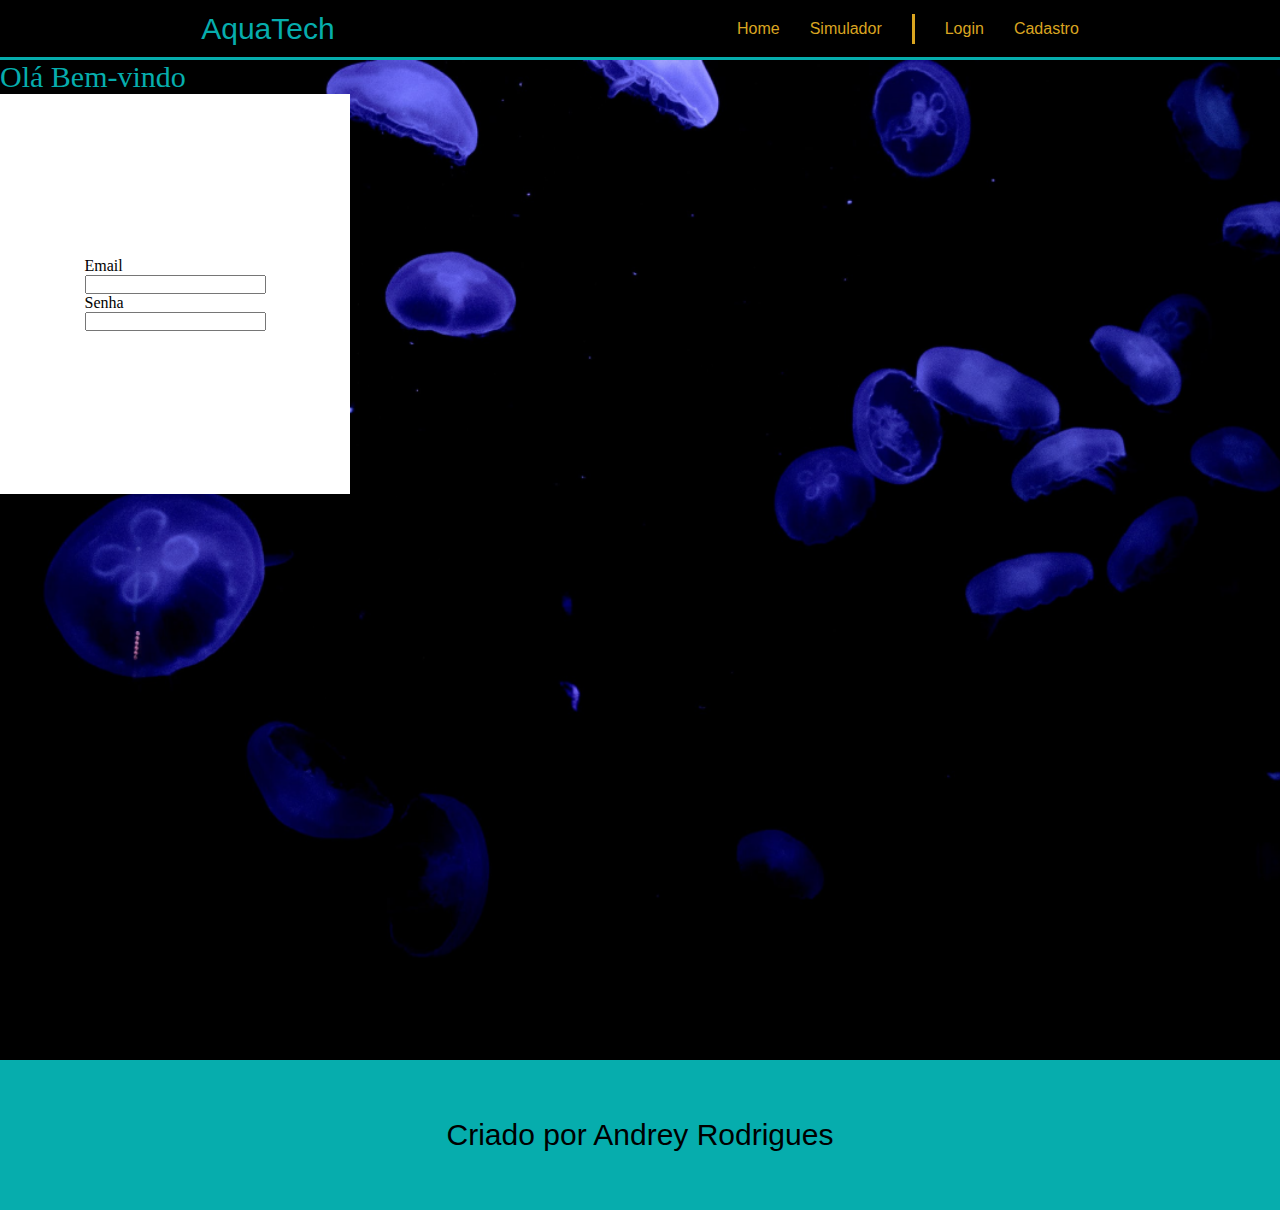
==== login/login.html @ 5e151b9c "update" ====
<!DOCTYPE html>
<html lang="en">
<head>
    <meta charset="UTF-8">
    <meta http-equiv="X-UA-Compatible" content="IE=edge">
    <meta name="viewport" content="width=device-width, initial-scale=1.0">
    <link rel="stylesheet" href="../styles.css">
    <link rel="stylesheet" href="login.css">
    <link rel="shortcut icon" href="imgs/favicon2.ico" type="image/x-icon">
    <title>AquaTech</title>
</head>
<body>
    <div class="navbar">
        <p class="title">AquaTech</p>
        <div class="options">
            <a href="../index.html">Home</a>
            <a href="">Simulador</a>
            <div class="divisor"></div>
            <a href="">Login</a>
            <a href="">Cadastro</a>
        </div>
    </div>
    <div class="background">
        <div class="login">
            <p class="title">Olá Bem-vindo</p>
            <div class="contInput">
                <div class="divInput">
                    <p>Email</p>
                    <input type="text">
                </div>
                <div class="divInput">
                    <p>Senha</p>
                    <input type="password">
                </div>
            </div>
        </div>
    </div>
    <div class="footer">
        <p>Criado por Andrey Rodrigues</p>
    </div>
</body>
</html>
---- styles.css ----
*{
    box-sizing: border-box;
    margin: 0;
    padding: 0;
}

body{
    background-color: black;
}
.navbar{
    display: flex;
    width: 100%;
    height: 60px;
    flex-direction: row;
    justify-content: space-around;
    align-items: center;
    background-color: black;
    border-bottom: 3px solid rgb(6, 173, 173);
    font-family: Arial;
}

.title{
    font-size: 30px;
    color: rgb(6, 173, 173);
}

.options{
    display: flex;
    flex-direction: row;
    gap: 30px;
    align-items: center;
}
.options > a {
    color: goldenrod;
    text-decoration: none;
}

.divisor{
    width: 3px;
    height: 30px;
    background: goldenrod;
}

.background{
    width: 100%;
    height: 1000px;
    background-image: url("imgs/bg-jelly-fish.png");
    background-repeat: no-repeat;
    background-size: cover;
}

.idealArea{
    display: flex;
    width: 100%;
    height: 50%;
    justify-content: center;
    align-items: center;
}

.ideal{
    text-align: justify;
    font-size: 70px;
    font-family: arial;
    color: white;
}

.emphasis{
    color: rgb(6, 173, 173);;
}

.cardsArea{
    display: flex;
    width: 100%;
    justify-content: space-evenly;
    align-items: center;
    padding: 100px 20px;
}

.card{
    position: relative;
    display: flex;
    justify-content: center;
    width: 300px;
    background-color: white;
    border-radius: 30px;
    border: 10px solid black;
    padding: 10px;
    box-shadow: 0px 0px 100px -20px rgba(255, 255, 255, 0.24);
}

.card > img{
    position: absolute;
    width: 100px;
    height: 100px;
    top: -50px;
}

.card > p{
    font-size: 22px;
    font-family: Arial;
    text-align: justify;
    margin-top: 60px;
}

.footer{
    display: flex;
    background: rgb(6, 173, 173);
    width: 100%;
    height: 150px;
    justify-content: center;
    align-items: center;
}

.footer > p{
    font-size: 30px;
    font-family: Arial, Helvetica, sans-serif;
}
---- login/login.css ----
.contInput{
    display: flex;
    background: white;
    width: 350px;
    height: 400px;
    justify-content: center;
    align-items: center;
    flex-direction: column;
}

.divInput{
}
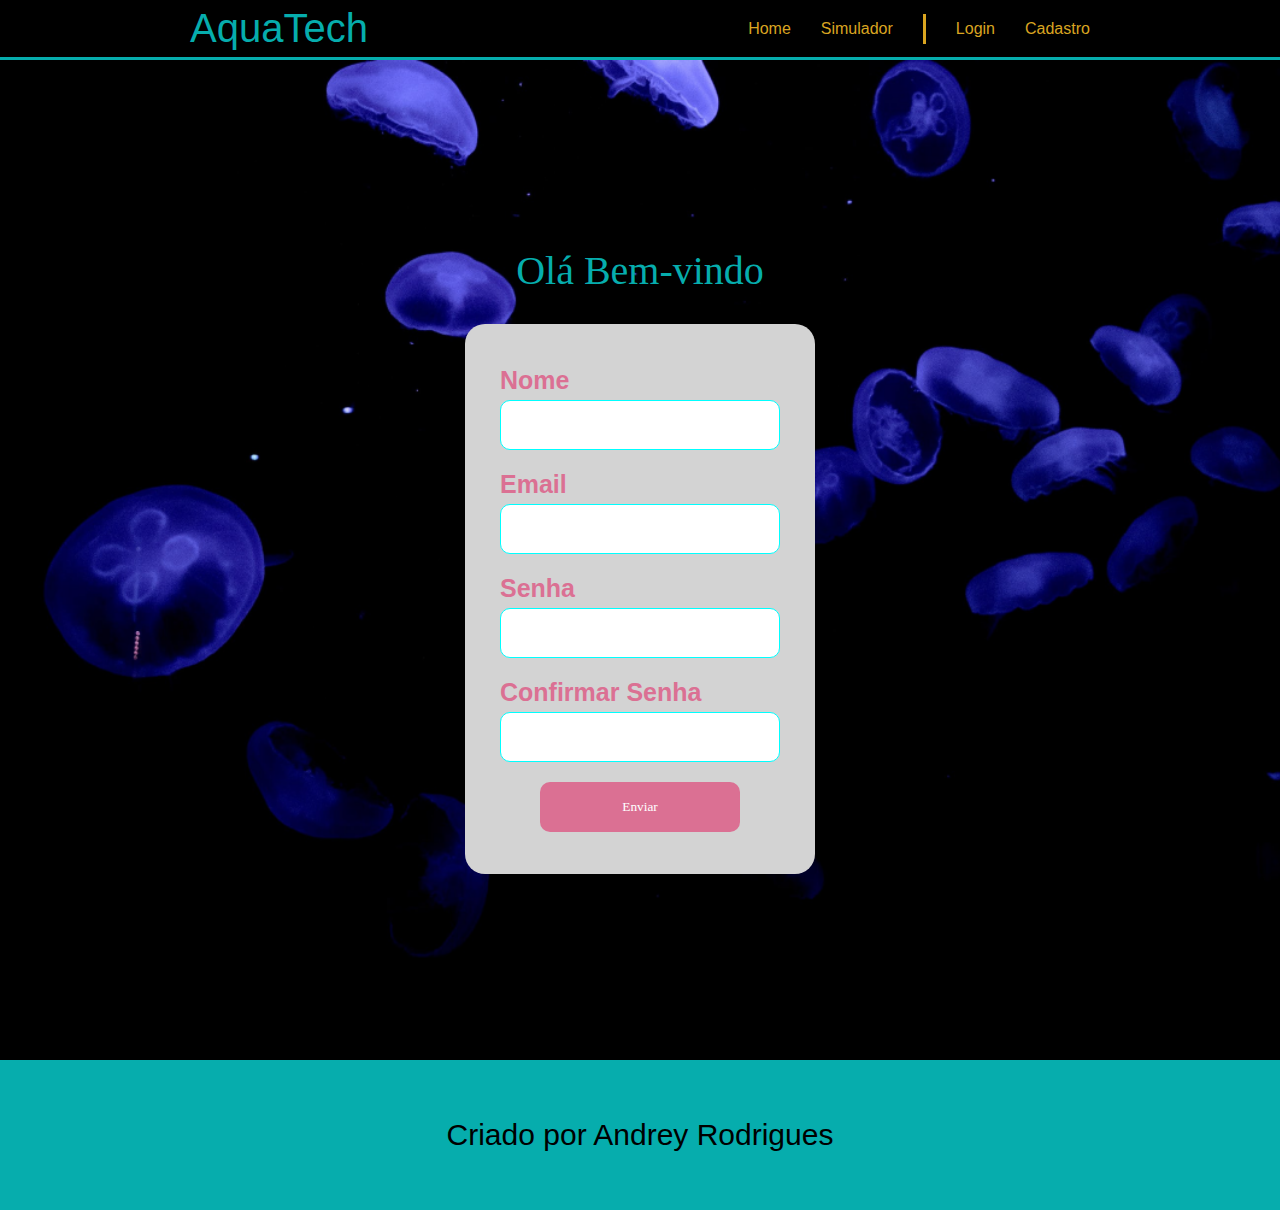
==== commit 125400ad: "add estilo na pagina login" ====
--- a/login/login.html
+++ b/login/login.html
@@ -25,6 +25,10 @@
             <p class="title">Olá Bem-vindo</p>
             <div class="contInput">
                 <div class="divInput">
+                    <p>Nome</p>
+                    <input type="text">
+                </div>
+                <div class="divInput">
                     <p>Email</p>
                     <input type="text">
                 </div>
@@ -32,6 +36,13 @@
                     <p>Senha</p>
                     <input type="password">
                 </div>
+                <div class="divInput">
+                    <p>Confirmar Senha</p>
+                    <input type="password">
+                </div>
+                <button>
+                    Enviar
+                </button>
             </div>
         </div>
     </div>
--- a/login/login.css
+++ b/login/login.css
@@ -1,12 +1,58 @@
+.login{
+    width: 100%;
+    height: 100%;
+    display: flex;
+    flex-direction: column;
+    gap: 30px;
+    justify-content: center;
+    align-items: center;
+}
+
+.title{
+    font-size: 40px;
+}
+
 .contInput{
     display: flex;
-    background: white;
+    background: lightgrey;
     width: 350px;
-    height: 400px;
+    height: 550px;
     justify-content: center;
     align-items: center;
     flex-direction: column;
+    gap: 20px;
+    border-radius: 20px;
+}
+
+.contInput p{
+    font-family: Arial, Helvetica, sans-serif;
+    color: palevioletred;
+    font-weight: bold;
 }
 
 .divInput{
+    display: flex;
+    flex-direction: column;
+    gap: 5px;
+}
+.divInput > p {
+    font-size: 25px;
+}
+
+.divInput > input {
+    height: 50px;
+    width: 280px;
+    border: 1px solid aqua;
+    text-align: center;
+    border-radius: 10px;
+}
+
+.contInput > button{
+    width: 200px;
+    min-height: 50px;
+    background: palevioletred;
+    color: white;
+    font-family: bold;
+    border-radius: 10px;
+    border: none;
 }